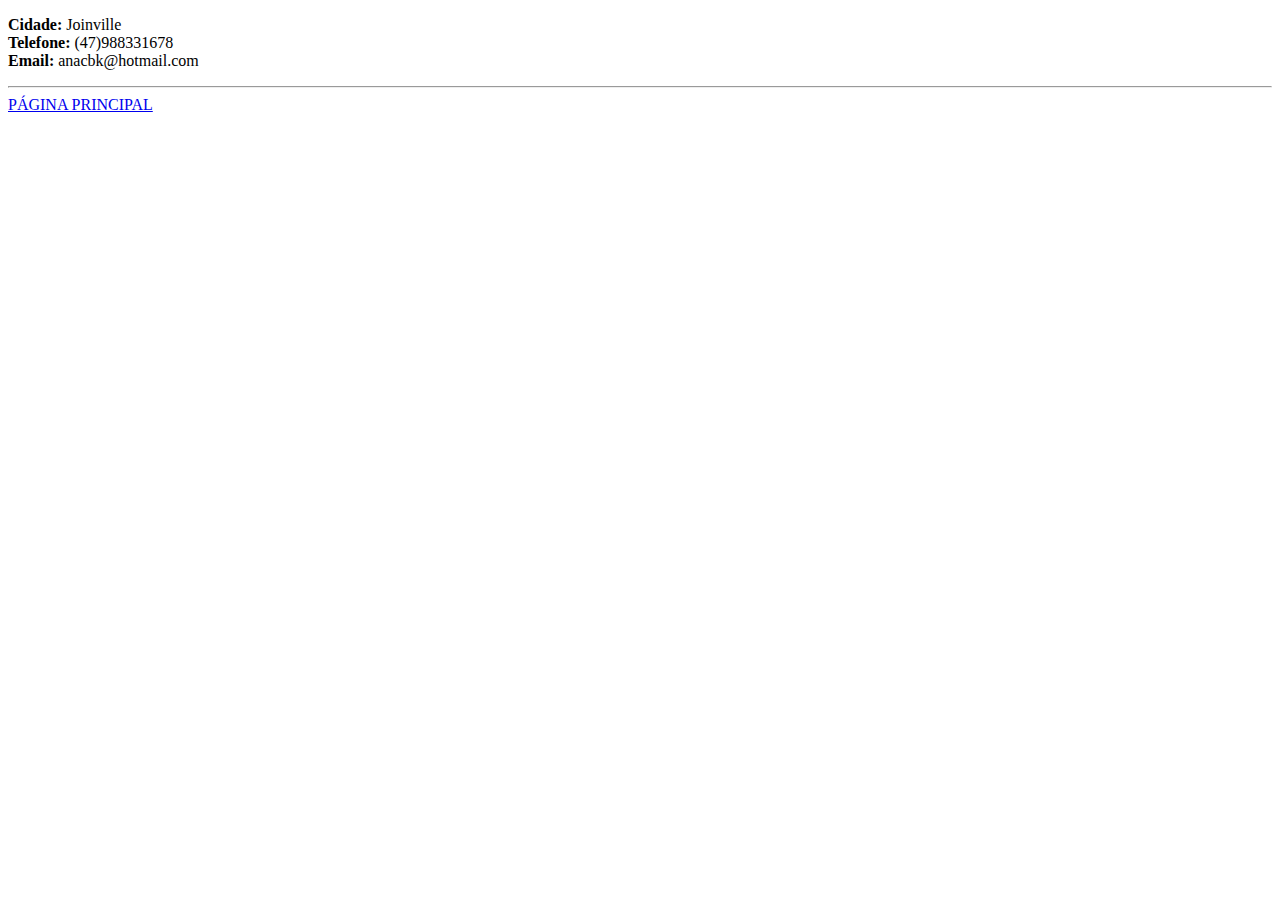
==== contato.html @ f0f02352 "links" ====
<!DOCTYPE html>
<html>
<head>
    <meta charset="UTF-8">
    <title>DADOS CONTATO</title>
</head>
<body>
    <p>
        <strong>Cidade:</strong> Joinville<br>
        <strong>Telefone:</strong>  (47)988331678<br>
        <strong>Email:</strong> anacbk@hotmail.com<br>
        <!--<strong> ou <b> tranformam em negrito, porém o <strong> sinaliza para ferramentas
          de busca do google(por exemplo) que essa palavra ou frase é sinal de destaque >-->
      </p>

      <hr> <!--HR para criar uma linha horizontal-->
  
      <!--<i> deixa letra itálico, <em> também deixa itálico mas dá enfase para ferramenta de pesquisa
        igual ao <stong> no negrito>-->

            <a href="https://upgraded-halibut-5gqqx76wjp5v3px49-5500.app.github.dev">PÁGINA PRINCIPAL</a>
</body>

</html>
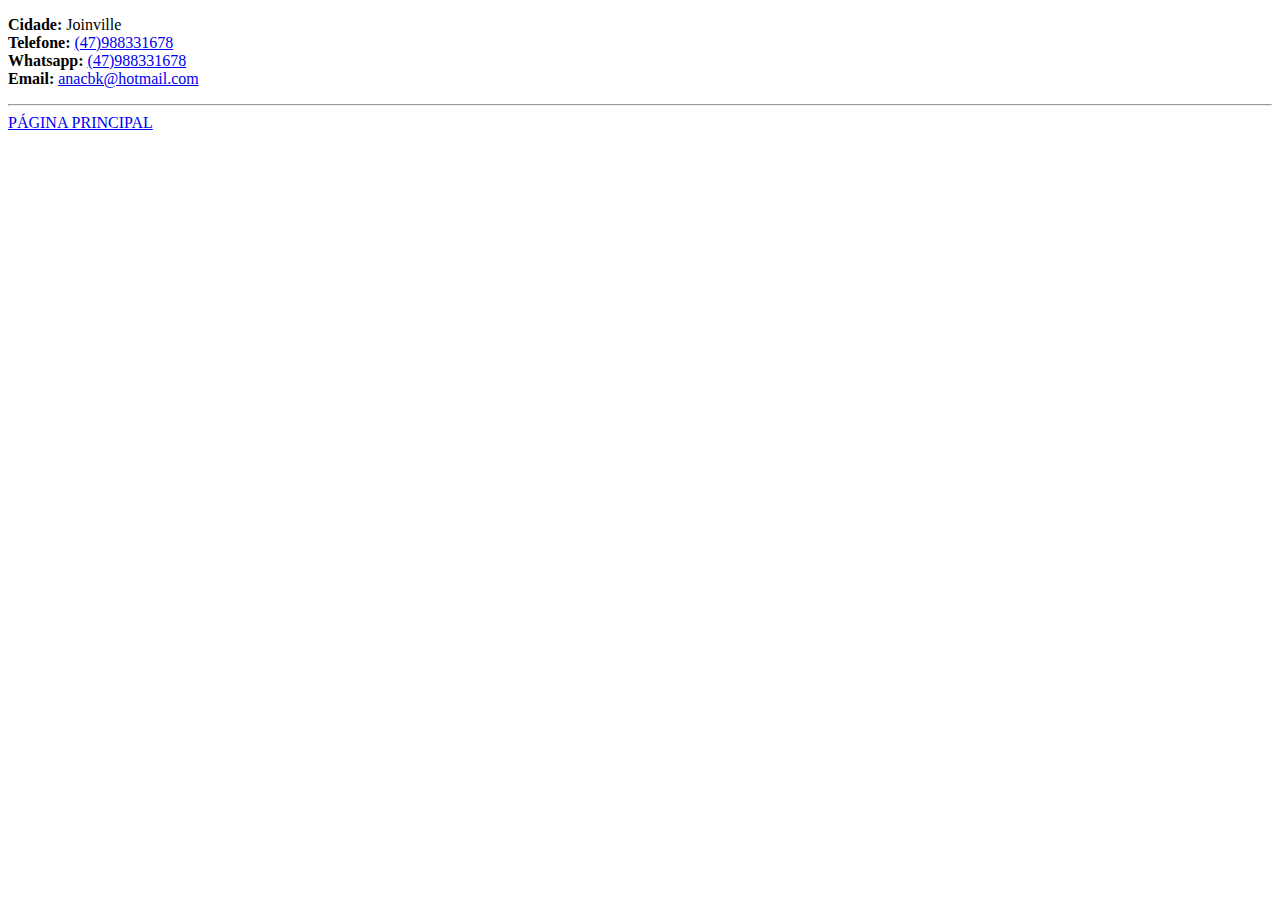
==== commit 25a9e1f3: "links contato" ====
--- a/contato.html
+++ b/contato.html
@@ -6,19 +6,20 @@
 </head>
 <body>
     <p>
-        <strong>Cidade:</strong> Joinville<br>
-        <strong>Telefone:</strong>  (47)988331678<br>
-        <strong>Email:</strong> anacbk@hotmail.com<br>
+        <b>Cidade:</b> Joinville<br>
+        <b>Telefone:</b> <a href="tel+5547988331678"> (47)988331678</a><br>
+        <b>Whatsapp:</b> <a href="https://wa.me/47988331678" target="_blank"> (47)988331678</a><br>
+        <b>Email:</b> <a href="mailto:anacbk@hotmail.com" target="_blank"> anacbk@hotmail.com<br>
         <!--<strong> ou <b> tranformam em negrito, porém o <strong> sinaliza para ferramentas
           de busca do google(por exemplo) que essa palavra ou frase é sinal de destaque >-->
-      </p>
+        </p>
 
       <hr> <!--HR para criar uma linha horizontal-->
   
       <!--<i> deixa letra itálico, <em> também deixa itálico mas dá enfase para ferramenta de pesquisa
         igual ao <stong> no negrito>-->
 
-            <a href="https://upgraded-halibut-5gqqx76wjp5v3px49-5500.app.github.dev">PÁGINA PRINCIPAL</a>
+            <a href="/">PÁGINA PRINCIPAL</a>
 </body>
 
 </html>